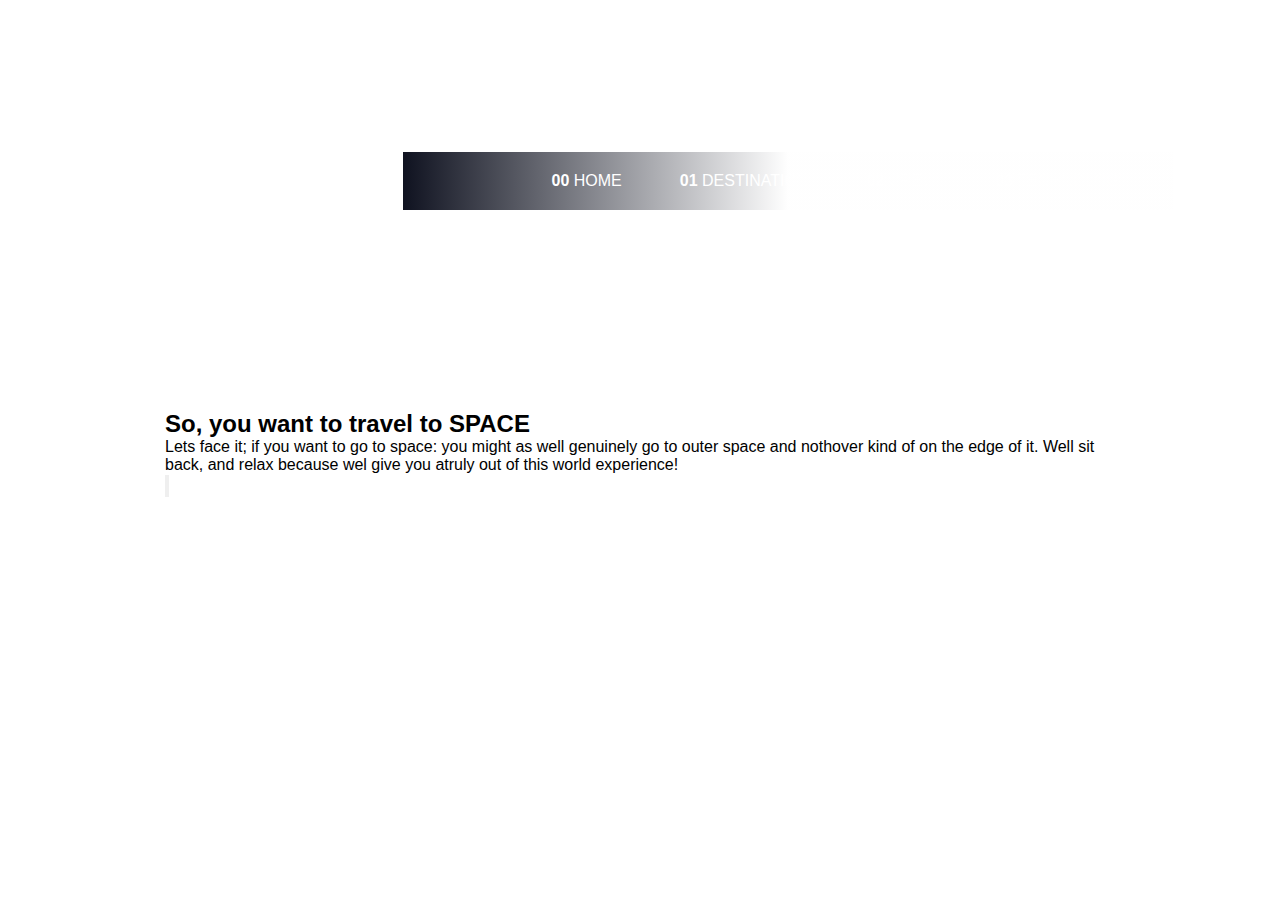
==== project four/index.html @ e6ab7564 "Add files via upload" ====
<!DOCTYPE html>
<html lang="en">
<head>
    <meta charset="UTF-8">
    <meta http-equiv="X-UA-Compatible" content="IE=edge">
    <meta name="viewport" content="width=device-width, initial-scale=1.0">
    <title>Challenge tow| Space tourism </title>
    <link rel="icon" type="image/png" sizes="32x32" href="./assets/favicon-32x32.png">
    <link rel="stylesheet" href="CSS/style.css"/>
    <!--render All elments normaly-->
    <link rel="stylesheet" href="CSS/normalize.css"/>
    <!--font awseme library-->
    <link rel = "stylesheet" href="CSS/all.min.css"/>
    <!--google fonts work sans-->
</head>
<body class="landing-page">
    <header>
        <header>
        <div class="container">
            <img class ="Logo"src="Images/shared/logo.svg" alt="space-logo"/>
            <img class="menu-open-btn"src="Images/shared/icon-hamburger.svg" alt="open">
            <div class="header-menu">
                <nav>
                    <ul>
                        <li><a href="#HOME"><b>00</b> HOME</a></li>
                        <li><a href="#DESTINATION"><b>01</b> DESTINATION</a></li>
                        <li><a href="#CREW"><b>02</b> CREW</a></li>
                        <li><a href="#TECHNOLOGY"><b>03</b> TECHNOLOGY</a></li>
                    </ul>
                </nav>
            </div>
        </div>
    </header>
    <div class="landing-page">
<div class="container">
    <div class="landing-box-text">
        <h2>So, you want to travel to <span>SPACE</span></h2>
<p>
    Lets face it; if you want to go to space:
    you might as well genuinely go to outer space and nothover kind of on the
    edge of it. Well sit back, and relax because wel give you
    atruly out of this world experience!
</p>
    </div>
    <div class="landing-box-button">
<input type="submit" value="" name="Explore"/>
    </div>
</div>

    </div>
    
</body>
</html>
---- project four/CSS/style.css ----
@import url("https://fonts.googleapis.com/css2?family=Barlow+Condensed:wght@400;500;600;700;900&family=Bellefair&display=swap");
html {
    box-sizing: border-box;
    overflow-x: hidden;
  }
  
  *, *::before *::after {
    box-sizing: inherit;
    padding: 0;
    margin: 0;
  }
/*start variables*/
:root{
    --main-color:#04b8eb;
    --second-color:#1f9bdf;
    --third-color:rgb(7 54 78/47%);
    --fourth-color:rgb(48 79 96/50%);
    --section-padding:100px;
}
/*end variables */
/*satrt global rules */
*{
   -webkit-box-sizing: border-box ;
   -moz-box-sizing: border-box;
    box-sizing: border-box;
    padding: 0;
    margin: 0;
}
html{
    scroll-behavior: smooth;
}
body {
    font-family: 'Work Sans', sans-serif;
}
ul {
    list-style: none;
} 
a {
    text-decoration: none;
    color: white;
}
.container {
    padding-left: 15px;
    padding-right: 15px;
    margin-left: auto;
    margin-right: auto;
   }
/*Small Screen*/
   @media (min-width : 768px){
    .container{
        width: 750px;
    }
   }
   /*Medium Screen */
   @media (min-width : 992px){
    .container{
        width: 970px;
    }
   }
/*larg Screen */
   @media (min-width : 12000px){
    .container{
        width: 1170px;
    }
   }
/*end global rules */
header{
    position: relative;
}
header .Logo{
    transform: translateY(57px);
    margin-left: -257px;
    transition:transform 0.1s ease-in-out;
}
header .Logo:hover{
    transform:scale(1.05);
}
header .menu-open-btn{
    display: none;
}
header nav{
    flex: 1;
   display: flex;
   justify-content: flex-end;
    width: 81%;
    background: linear-gradient(to right, #0f1220, rgba(252, 252, 252, 0.144), rgba(252, 252, 252, 0.144));;
    margin-left: 238px;
    height: 58px;
    align-items: center;
}
header nav ul{
    list-style: none;
    display: flex;
    flex-wrap: wrap;
}
header nav ul li{
    padding-left: 15px;
}
header nav ul li a{
    margin-right: 43px;
}
header nav ul li a.active,
header nav ul li a:hover{
    color : rgb(13, 13, 14);
    border-bottom :1px solid rgba(7, 67, 75, 0.712);
    text-shadow:2px 2px 8px #ffffe7;
}
header nav:before{
    border-bottom: 1px solid white;
}
/* end home  */
/* start landing-page */
.landing-page{
background-image: url(/Images/home/background-home-desktop.jpg);
}
.landing-page .container{
    padding-top: var(--section-padding);
    padding-bottom: var(--section-padding);
    padding-left: 10px;
    padding-right: 10px;
}
.landing-page .container .landing-box-text{

}
.landing-page .container .landing-box-button{

}
/* start home for mobile  */
@media(max-width: 768px){
    .landing-page{
        background-image: url(/Images/home/background-home-mobile.jpg);
    }
}
/* end home for mobile  */
         /******* start home for tablet    ***** */
 @media only screen 
  and (min-device-width: 768px) 
  and (max-device-width: 1024px) 
  and (-webkit-min-device-pixel-ratio: 1) {
body {
    background-image: url(/Images/home/background-home-tablet.jpg);
}

  }
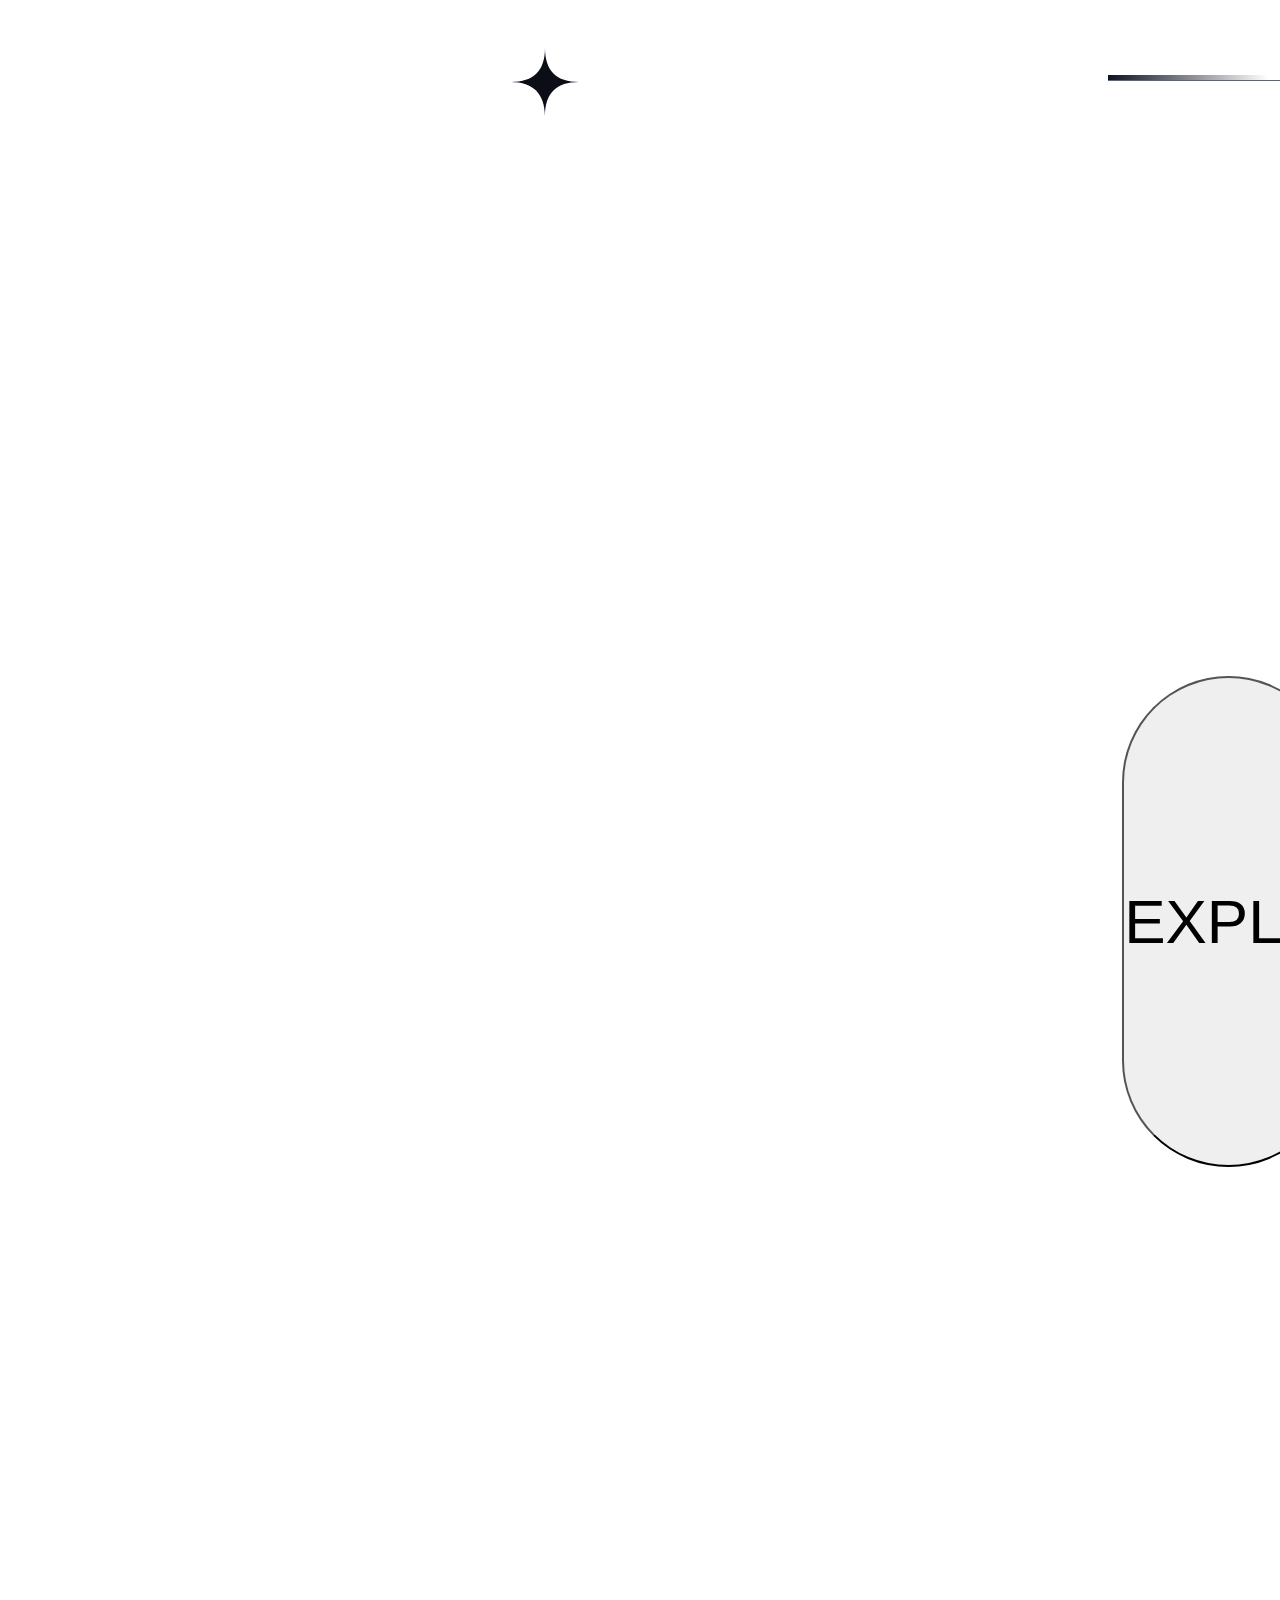
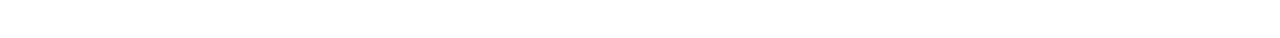
==== commit 0d0755a4: "Add files via upload" ====
--- a/project four/index.html
+++ b/project four/index.html
@@ -5,7 +5,6 @@
     <meta http-equiv="X-UA-Compatible" content="IE=edge">
     <meta name="viewport" content="width=device-width, initial-scale=1.0">
     <title>Challenge tow| Space tourism </title>
-    <link rel="icon" type="image/png" sizes="32x32" href="./assets/favicon-32x32.png">
     <link rel="stylesheet" href="CSS/style.css"/>
     <!--render All elments normaly-->
     <link rel="stylesheet" href="CSS/normalize.css"/>
@@ -15,7 +14,6 @@
 </head>
 <body class="landing-page">
     <header>
-        <header>
         <div class="container">
             <img class ="Logo"src="Images/shared/logo.svg" alt="space-logo"/>
             <img class="menu-open-btn"src="Images/shared/icon-hamburger.svg" alt="open">
@@ -31,11 +29,12 @@
             </div>
         </div>
     </header>
-    <div class="landing-page">
+    <!-- start landing page  -->
+    <div class="main-page">
 <div class="container">
     <div class="landing-box-text">
-        <h2>So, you want to travel to <span>SPACE</span></h2>
-<p>
+        <p class="f-p">So, you want to travel to <span class="big">SPACE</span></p>
+<p class="s-p">
     Lets face it; if you want to go to space:
     you might as well genuinely go to outer space and nothover kind of on the
     edge of it. Well sit back, and relax because wel give you
@@ -43,11 +42,11 @@
 </p>
     </div>
     <div class="landing-box-button">
-<input type="submit" value="" name="Explore"/>
+        <input type="submit" value="Explore" name=""/>
+            </div>
+        </div>
+        
     </div>
-</div>
-
-    </div>
-    
+    <script src="main.js"></script>
 </body>
 </html>--- a/project four/CSS/style.css
+++ b/project four/CSS/style.css
@@ -67,10 +67,21 @@
 header{
     position: relative;
 }
+.landing-page .container{
+    padding-top: 40px;
+    padding-bottom: 40px;
+    padding-left: 10px;
+    padding-right: 10px;
+    min-height: 163px;
+    margin-right: 600px;
+    margin-left: 490px;
+    width: 71%;
+}
 header .Logo{
-    transform: translateY(57px);
-    margin-left: -257px;
-    transition:transform 0.1s ease-in-out;
+    transform: translateY(8px);
+    margin-left: 11px;
+    transition: transform 0.1s ease-in-out;
+    height: 68px;
 }
 header .Logo:hover{
     transform:scale(1.05);
@@ -79,22 +90,26 @@
     display: none;
 }
 header nav{
-    flex: 1;
-   display: flex;
-   justify-content: flex-end;
-    width: 81%;
-    background: linear-gradient(to right, #0f1220, rgba(252, 252, 252, 0.144), rgba(252, 252, 252, 0.144));;
-    margin-left: 238px;
-    height: 58px;
+    display: flex;
+    justify-content: flex-start;
+    width: 50%;
+    background: linear-gradient(to right, #13151e, rgba(252, 252, 252, 0.144), rgb(11, 27, 57));
+    margin-left: 896px;
+    height: 100px;
     align-items: center;
+    top: 29px;
+    position: absolute;
+    padding-left: 119px;
 }
 header nav ul{
     list-style: none;
     display: flex;
     flex-wrap: wrap;
+    font-size: 27px;
 }
 header nav ul li{
     padding-left: 15px;
+    padding-right: 100px;
 }
 header nav ul li a{
     margin-right: 43px;
@@ -102,28 +117,69 @@
 header nav ul li a.active,
 header nav ul li a:hover{
     color : rgb(13, 13, 14);
-    border-bottom :1px solid rgba(7, 67, 75, 0.712);
+    border-bottom :1px solid rgba(242, 244, 245, 0.712);
+    padding-top: 10px;
     text-shadow:2px 2px 8px #ffffe7;
 }
-header nav:before{
-    border-bottom: 1px solid white;
+header nav::before{
+    border-bottom:1px solid #57667c;
+    content:'';
+    background: linear-gradient(to right, #0f1220, rgba(252, 252, 252, 0.075), rgba(252, 252, 252, 0.034));;
+    filter:blur();
+    backdrop-filter: blur(5px);
+    width: 50%;
+    height: 5px;
+    position: absolute;
+    bottom: 48%;
+    left: -45%;
 }
 /* end home  */
 /* start landing-page */
 .landing-page{
-background-image: url(/Images/home/background-home-desktop.jpg);
-}
-.landing-page .container{
-    padding-top: var(--section-padding);
-    padding-bottom: var(--section-padding);
-    padding-left: 10px;
-    padding-right: 10px;
-}
-.landing-page .container .landing-box-text{
+background: url(/Images/home/background-home-desktop.jpg) no-repeat;
+background-size: cover;
+}
 
-}
-.landing-page .container .landing-box-button{
-
+.main-page .container .landing-box-text{
+    padding-top: 428px;
+    padding-left: 162px;
+    width: 70%;
+}
+.main-page .container{
+    display: flex;
+    flex-wrap: wrap;
+}
+.landing-page .landing-box-button{
+    width: 30%;
+}
+.main-page .container .landing-box-text .f-p {
+    color: white;
+    font-size: 33px;
+    width: 41%;
+    line-height: 1.5;
+    font-family: 'Bellefair';
+    text-transform: uppercase;
+}
+.main-page .container .landing-box-text .f-p .big {
+    color: white;
+    font-size: 187px;
+    font-family: 'Bellefair';
+}
+.main-page .container .landing-box-text .s-p{
+    color: white;
+    width: 50%;
+    line-height: 1.4;
+    font-size: 32px;
+    font-family: Bellefair;
+}
+.landing-page .container .landing-box-button input[type="submit"]{
+        width: 80%;
+        margin-top: 473px;
+        text-color: black;
+        height: 491px;
+        border-radius: 271px;
+        font-size: 62px;
+        text-transform: uppercase;
 }
 /* start home for mobile  */
 @media(max-width: 768px){
